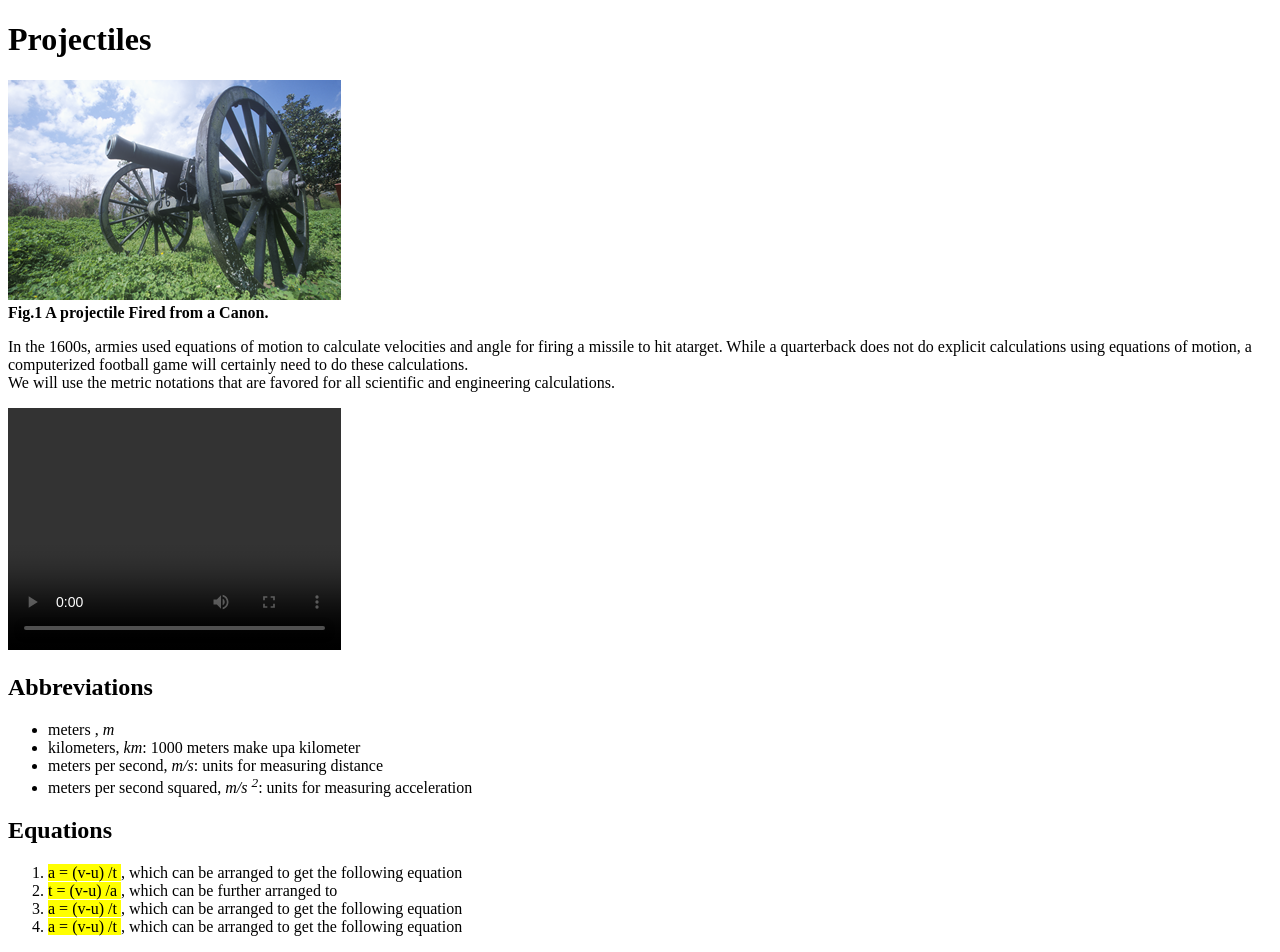
==== HW1/index.html @ 356461c2 "first commit" ====
<!DOCTYPE html>
<html lang="en">
<head>
    <meta charset="UTF-8">
    <meta name="viewport" content="width=device-width, initial-scale=1.0">
    <title>Projectile Project</title>
</head>
<body>
    <h1>Projectiles</h1>
    
    <img src="assets/projectilePic.png" alt="This is an image of a canon.">
    <figcaption><b> Fig.1 A projectile Fired from a Canon.</b> </figcaption>
    <p>In the 1600s, armies used equations of motion to calculate velocities and angle for firing a missile to hit atarget. While a quarterback does not do explicit calculations using equations of motion, a computerized football game will certainly need to do these calculations. 
        <br>
    We will use the metric notations that are favored for all scientific and engineering calculations.
    </p>

    <video width="333" height="242" controls> 
        <source src ="assets/projectileVid.mp4" type="video/mp4">
    </video>
    <h2>Abbreviations</h2>
    <ul>
        <li>meters , <em>m</em></li>
        <li>kilometers, <em>km</em>: 1000 meters make upa kilometer</li>
        <li>meters per second, <em>m/s</em>: units for measuring distance</li>
        <li>meters per second squared, <em>m/s <sup>2</sup></em>: units for measuring acceleration</li>
    </ul>
    <h2>Equations</h2>
    <ol>
        <li> <mark>a = (v-u) /t </mark>, which can be arranged to get the following equation </li>
        <li> <mark>t = (v-u) /a </mark>, which can be further arranged to  </li>
        <!--not finished -->
        <li> <mark>a = (v-u) /t </mark>, which can be arranged to get the following equation </li>
        <li> <mark>a = (v-u) /t </mark>, which can be arranged to get the following equation </li>
    </ol>



</body>
</html>
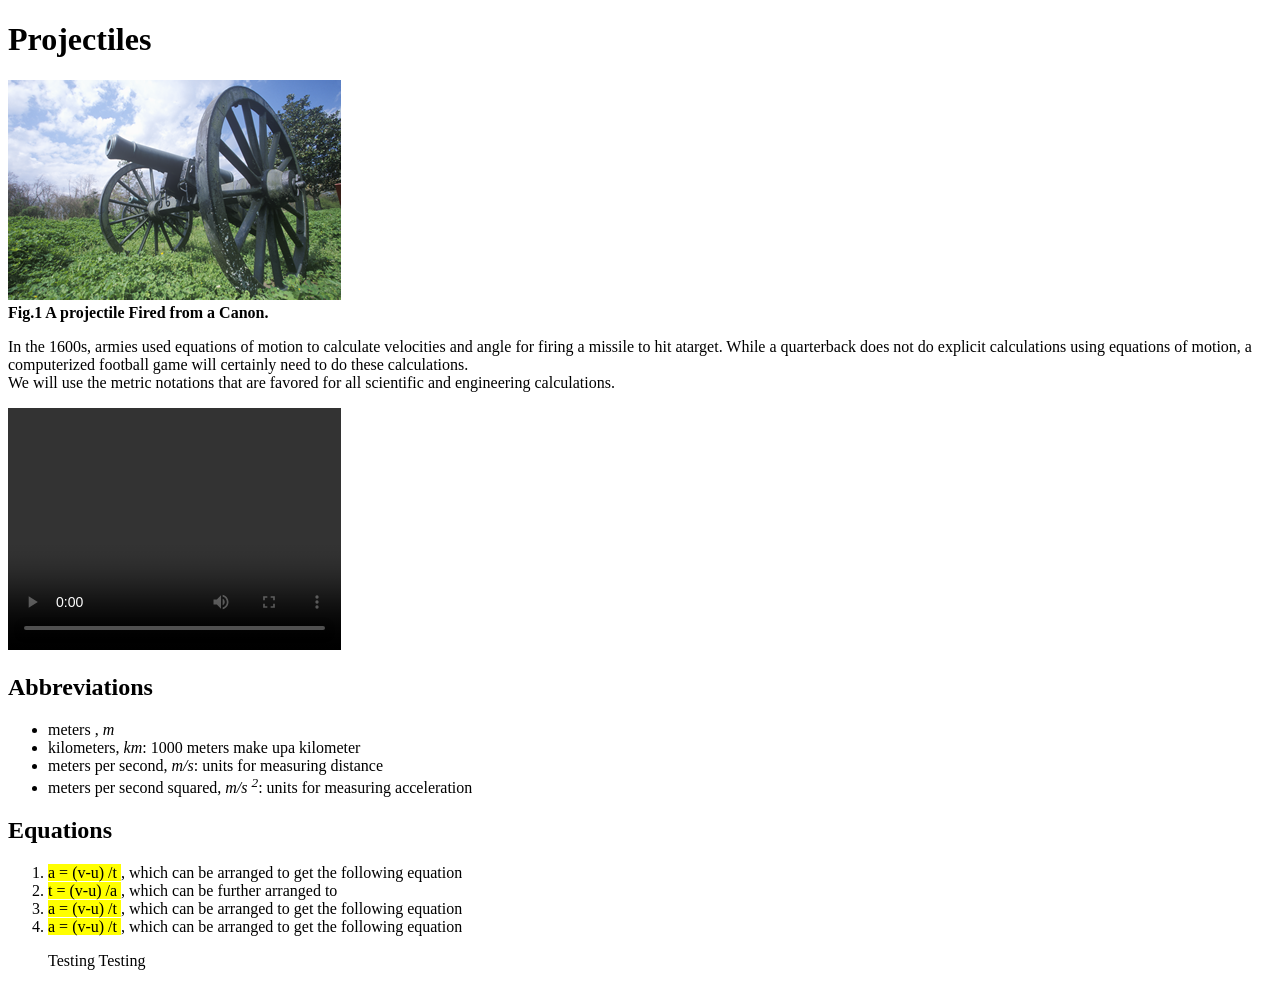
==== commit bdad80a7: "first test" ====
--- a/HW1/index.html
+++ b/HW1/index.html
@@ -32,6 +32,8 @@
         <!--not finished -->
         <li> <mark>a = (v-u) /t </mark>, which can be arranged to get the following equation </li>
         <li> <mark>a = (v-u) /t </mark>, which can be arranged to get the following equation </li>
+
+        <p>Testing Testing</p>
     </ol>
 
 
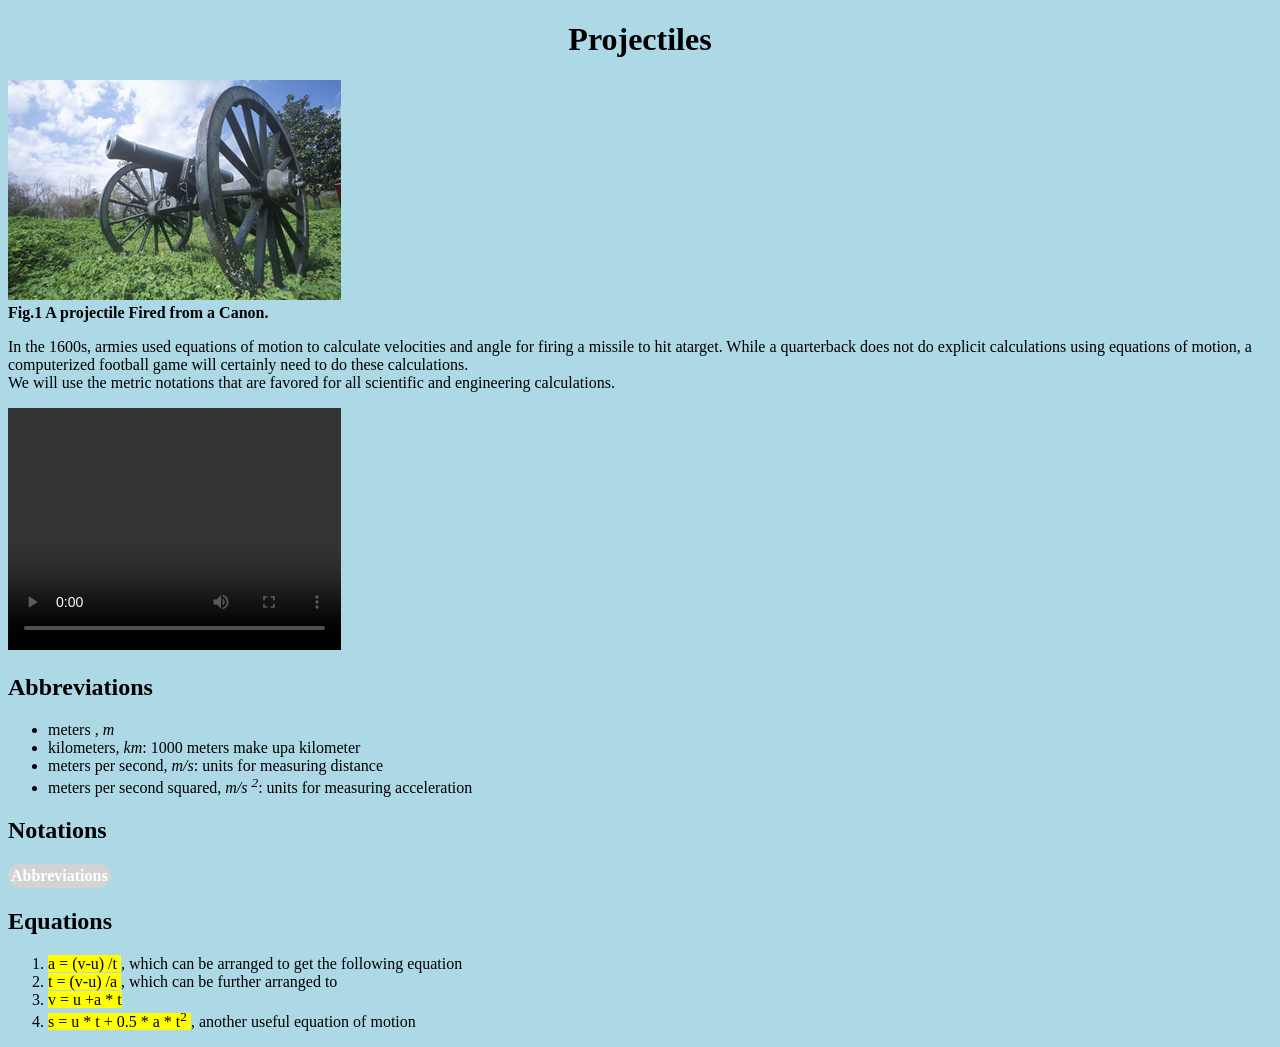
==== commit e1afa878: "test" ====
--- a/HW1/index.html
+++ b/HW1/index.html
@@ -4,6 +4,7 @@
     <meta charset="UTF-8">
     <meta name="viewport" content="width=device-width, initial-scale=1.0">
     <title>Projectile Project</title>
+    <link rel="stylesheet" href="CSS/projectiles.css">
 </head>
 <body>
     <h1>Projectiles</h1>
@@ -25,15 +26,19 @@
         <li>meters per second, <em>m/s</em>: units for measuring distance</li>
         <li>meters per second squared, <em>m/s <sup>2</sup></em>: units for measuring acceleration</li>
     </ul>
+
+    <h2>Notations</h2>
+    <table>
+        <th>Abbreviations</th>
+    </table>
     <h2>Equations</h2>
     <ol>
         <li> <mark>a = (v-u) /t </mark>, which can be arranged to get the following equation </li>
         <li> <mark>t = (v-u) /a </mark>, which can be further arranged to  </li>
         <!--not finished -->
-        <li> <mark>a = (v-u) /t </mark>, which can be arranged to get the following equation </li>
-        <li> <mark>a = (v-u) /t </mark>, which can be arranged to get the following equation </li>
+        <li> <mark>v = u +a * t </mark></li>
+        <li> <mark>s = u * t + 0.5 * a * t<sup>2</sup> </mark>, another useful equation of motion </li>
 
-        <p>Testing Testing</p>
     </ol>
 
 
--- a/HW1/CSS/projectiles.css
+++ b/HW1/CSS/projectiles.css
@@ -0,0 +1,20 @@
+body {
+    background-color: lightblue;
+    font-style: Arial;
+}
+div {
+    background-color: white;
+    border-radius: 30px;
+    padding: 10px;
+}
+
+h1{
+    text-align: center;
+}
+
+table{
+    background-color: lightgray;
+    color: white;
+    border-radius: 25px;
+    text-align: center;
+}
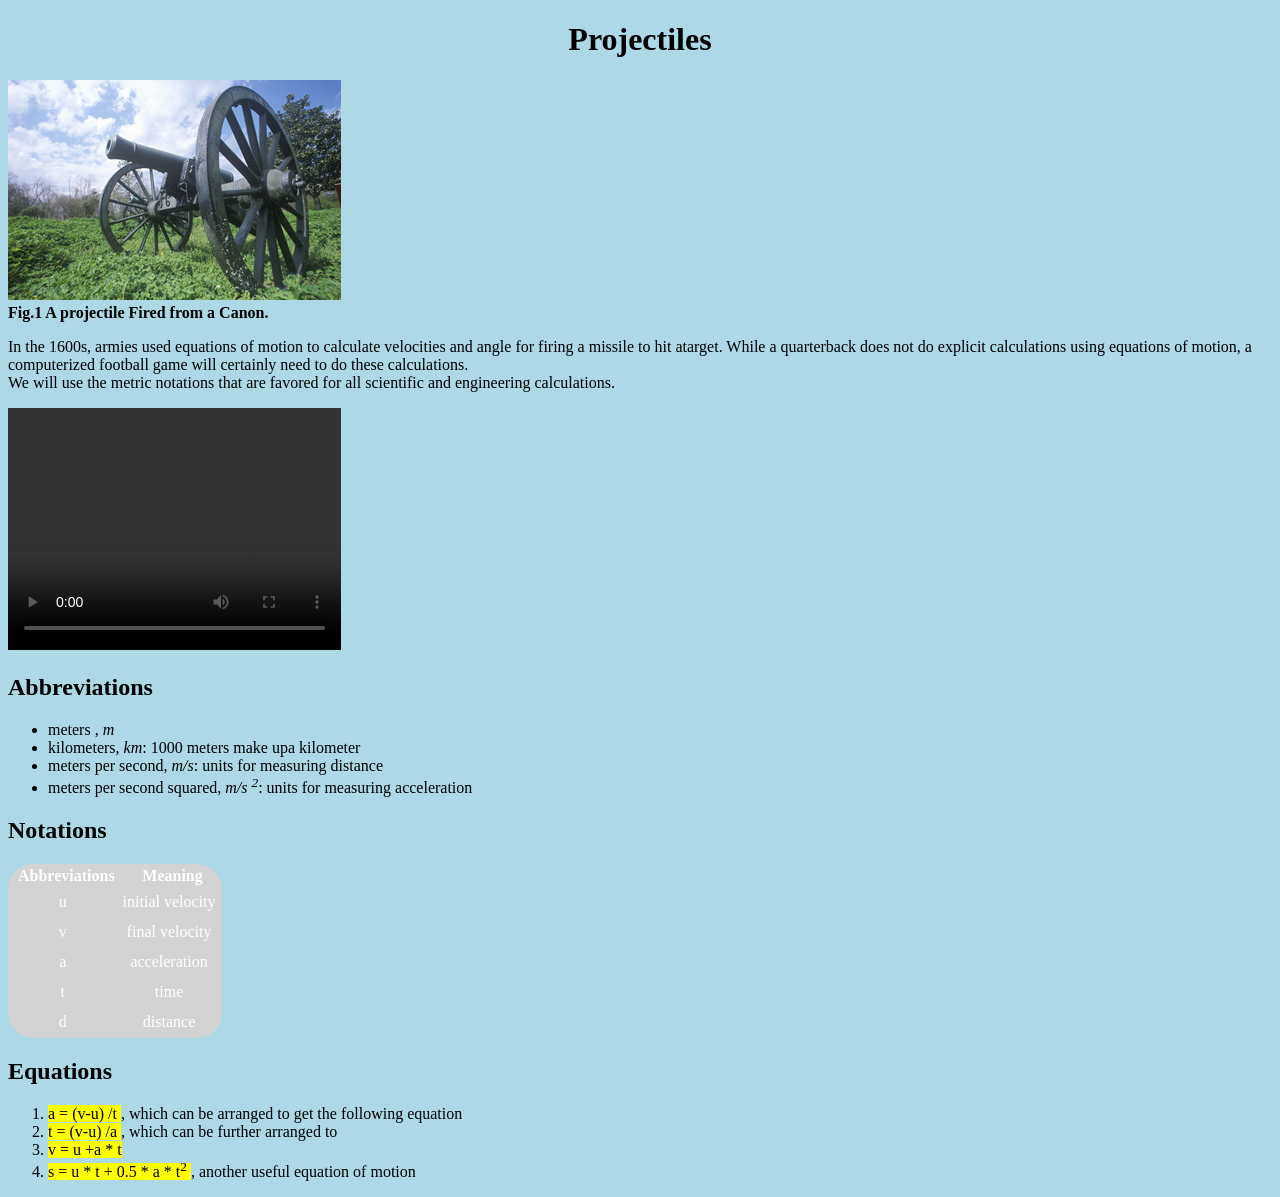
==== commit 3d3f5915: "a and b done" ====
--- a/HW1/index.html
+++ b/HW1/index.html
@@ -29,7 +29,12 @@
 
     <h2>Notations</h2>
     <table>
-        <th>Abbreviations</th>
+        <th>Abbreviations</th><th>Meaning</th>
+        <tr><td>u</td> <td>initial velocity</td></tr>
+        <tr><td>v</td> <td>final velocity</td></tr>
+        <tr><td>a</td> <td>acceleration</td></tr>
+        <tr><td>t</td> <td>time</td></tr>
+        <tr><td>d</td> <td>distance</td></tr>
     </table>
     <h2>Equations</h2>
     <ol>
--- a/HW1/CSS/projectiles.css
+++ b/HW1/CSS/projectiles.css
@@ -18,3 +18,11 @@
     border-radius: 25px;
     text-align: center;
 }
+
+td {
+    padding: 5px;
+}
+
+th{
+    padding-left: 8px;
+}
